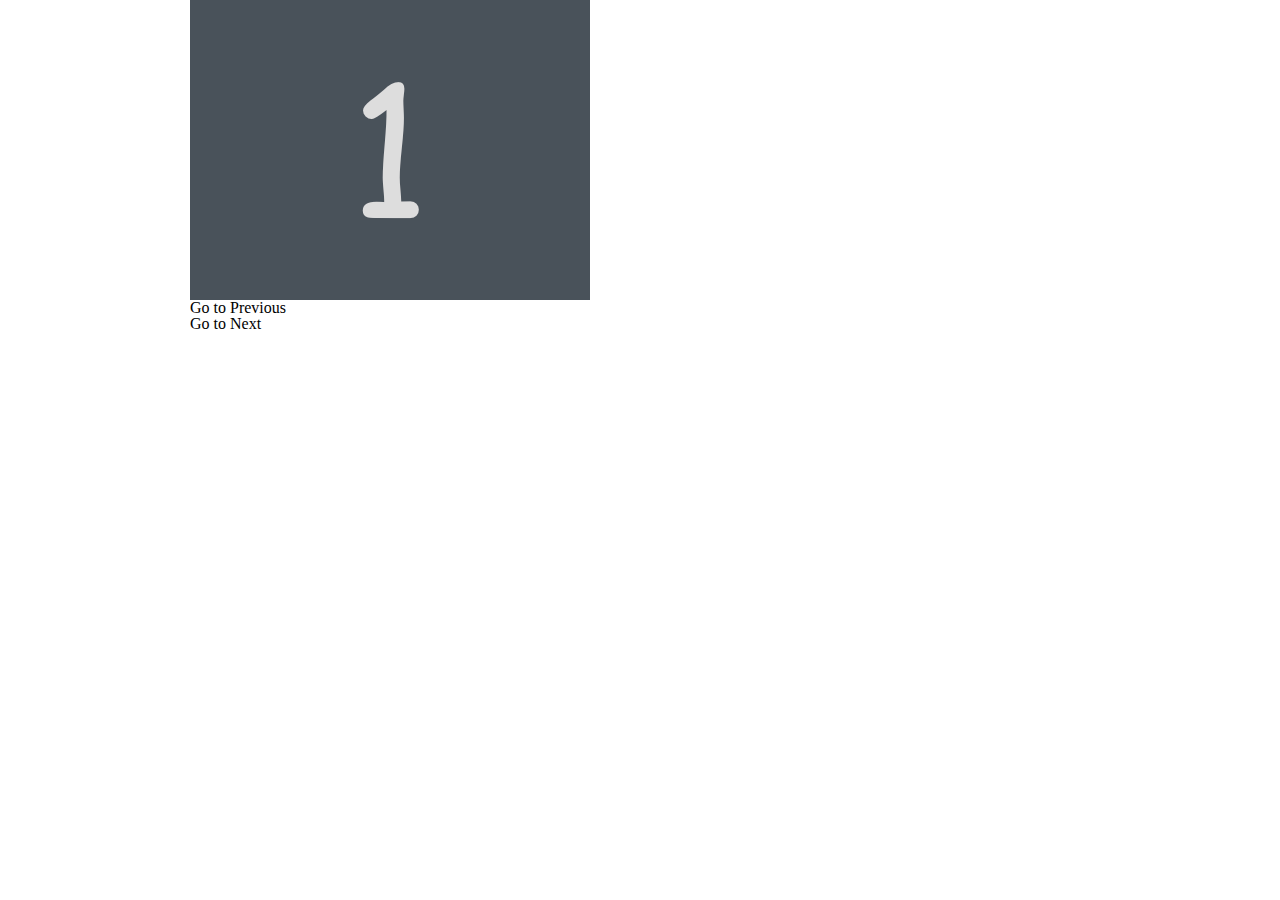
==== dev/index.html @ e8c3899c "Update" ====
<!DOCTYPE HTML>
<html>
	<head>
		<meta charset="utf-8">
		<link rel="stylesheet" type="text/css" href="styles/main.css">
    <link rel="stylesheet" type="text/css" href="styles/reset.css" />
	</head>

	<body>
		<div class="slider" style="width:100vh; height:auto;">

			<div class="slider-frame">
				<div class="slider-content">
					<img class="slide" src="img/1.png">
					<img class="slide" src="img/2.png">
					<img class="slide" src="img/3.png">
				</div>
			</div>

			<div class="slider-controls">
				<ul>
					<li id="prev">
						Go to Previous
					</li>
					<li id="next">
						Go to Next
					</li>
				</ul>
			</div>
		</div>
	<script type="text/javascript" src="scripts/main.js"></script>
	</body>

</html>
---- dev/styles/main.css ----
/*.slider{
   position: relative;
   flex:auto;
   width: 100%;
   height: 100%;
}

.slider-frame{
   position: relative;
   display: flex;
   width: 100%;
   height: 100%;
   overflow: hidden;
   background-color: rgba(228, 249, 240,0.9);
}
.slider-content{
   position: relative;
   display: flex;
   flex-flow: row nowrap;
   height: 100%;
   z-index: 600;
}
.slider-content img{
   position: relative;
   margin: 0 auto;
   width:100%;
   height: auto;
   flex: none;
   object-position: 50% 50%;
   object-fit: cover;
}*/
.slider{
	margin: 0 auto;
}

.slider-frame{
	width: 400px;
	height: 300px;
	overflow: hidden;

}

.slider-frame > .slider-content{
	position: relative;
	left:0;
	-webkit-transition: 0.5s left;
	-moz-transition: 0.5s left;
	-ms-transition: 0.5s left;
	-o-transition: 0.5s left;
	/*width:1600px;*/
	list-style: none;
	margin: 0; padding: 0;
}

.slider-frame > .slider-content > .slide{
	float:left;
}
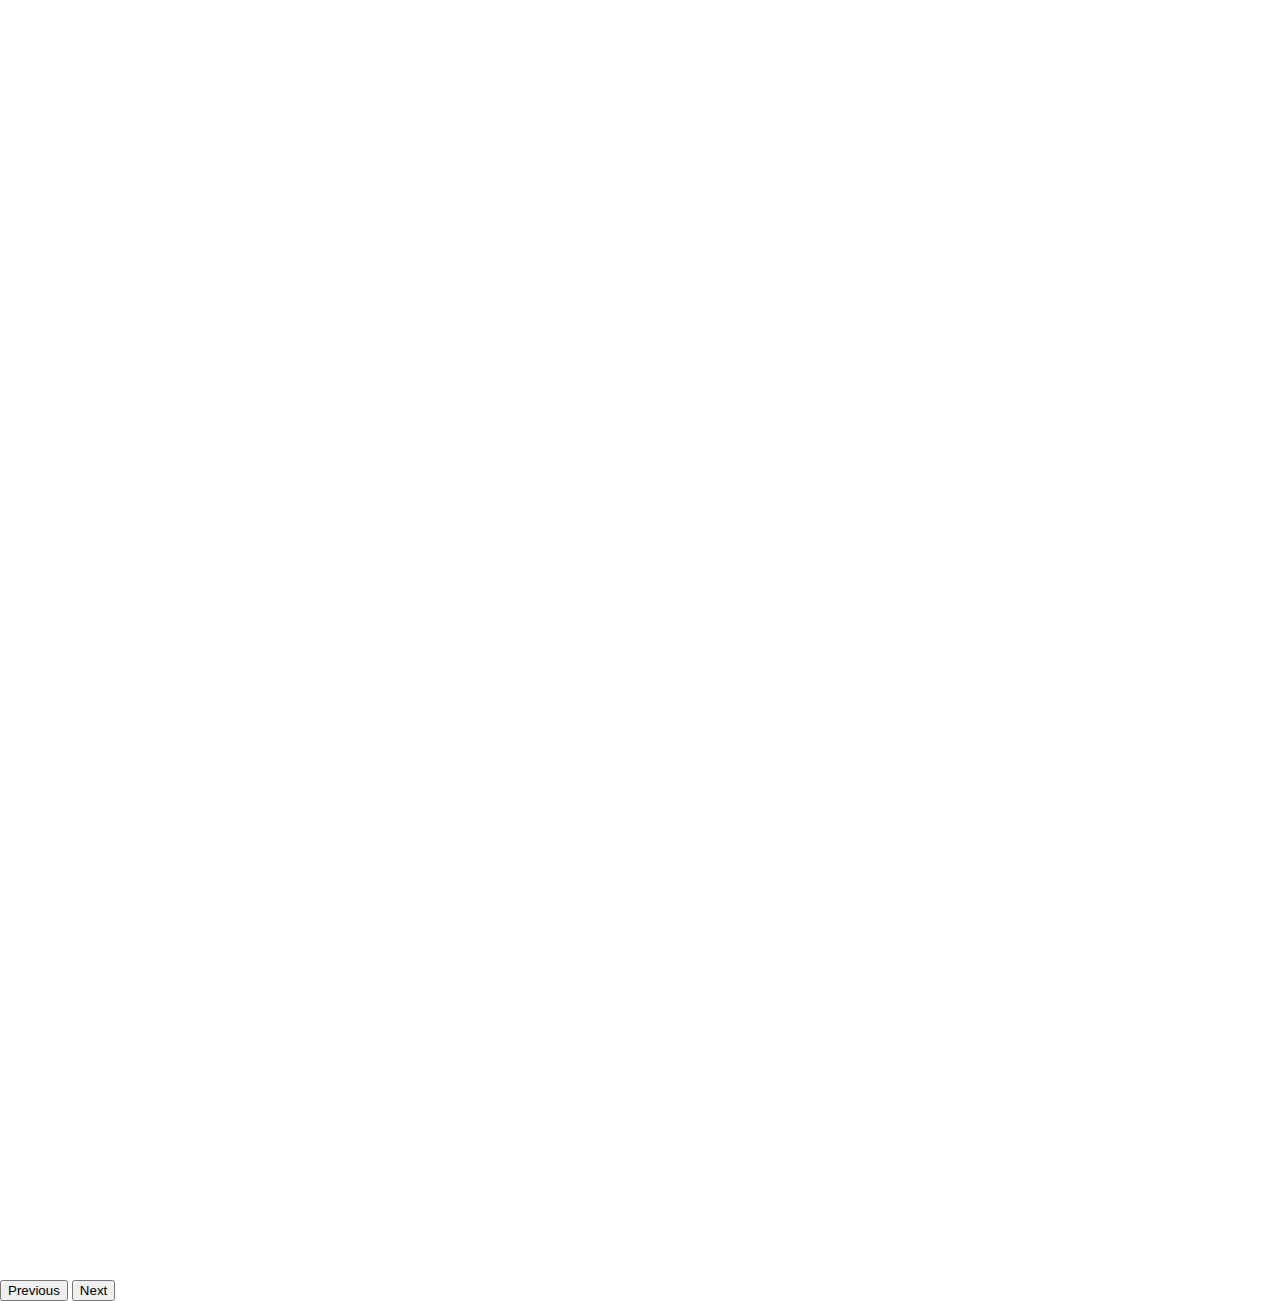
==== commit 7f7d352b: "Update" ====
--- a/dev/index.html
+++ b/dev/index.html
@@ -7,25 +7,17 @@
 	</head>
 
 	<body>
-		<div class="slider" style="width:100vh; height:auto;">
-
-			<div class="slider-frame">
+		<div class="slider">
+			<ul id="slider-frame">
 				<div class="slider-content">
-					<img class="slide" src="img/1.png">
-					<img class="slide" src="img/2.png">
-					<img class="slide" src="img/3.png">
+					<li class="slide">Slide 1</li>
+					<li class="slide">Slide 2</li>
+					<li class="slide">Slide 3</li>
 				</div>
-			</div>
-
+			</ul>
 			<div class="slider-controls">
-				<ul>
-					<li id="prev">
-						Go to Previous
-					</li>
-					<li id="next">
-						Go to Next
-					</li>
-				</ul>
+				<button class="control" id="next">Previous</button>
+				<button class="control" id="prev">Next</button>
 			</div>
 		</div>
 	<script type="text/javascript" src="scripts/main.js"></script>
--- a/dev/styles/main.css
+++ b/dev/styles/main.css
@@ -1,57 +1,46 @@
-/*.slider{
-   position: relative;
-   flex:auto;
-   width: 100%;
-   height: 100%;
+#slider-frame{
+	position: relative;
+	height:100vw;
+	padding: 0;
+	margin: 0 auto;
+	list-style: none;
 }
 
-.slider-frame{
-   position: relative;
-   display: flex;
-   width: 100%;
-   height: 100%;
-   overflow: hidden;
-   background-color: rgba(228, 249, 240,0.9);
-}
-.slider-content{
-   position: relative;
-   display: flex;
-   flex-flow: row nowrap;
-   height: 100%;
-   z-index: 600;
-}
-.slider-content img{
-   position: relative;
-   margin: 0 auto;
-   width:100%;
-   height: auto;
-   flex: none;
-   object-position: 50% 50%;
-   object-fit: cover;
-}*/
-.slider{
-	margin: 0 auto;
+.slide{
+	position: absolute;
+  left: 0px;
+  top: 0px;
+  width: 100%;
+  height: 100%;
+  opacity: 0;
+  z-index: 1;
+	float:left;
+	clear: left;
 }
 
-.slider-frame{
-	width: 400px;
-	height: 300px;
-	overflow: hidden;
-
+.showing{
+	opacity: 1;
+	z-index: 2;
 }
 
-.slider-frame > .slider-content{
-	position: relative;
-	left:0;
-	-webkit-transition: 0.5s left;
-	-moz-transition: 0.5s left;
-	-ms-transition: 0.5s left;
-	-o-transition: 0.5s left;
-	/*width:1600px;*/
-	list-style: none;
-	margin: 0; padding: 0;
+
+.slide{
+    font-size: 40px;
+    padding: 40px;
+    box-sizing: border-box;
+    color: #fff;
+		-webkit-transition: opacity .6s;
+    -moz-transition: opacity .6s;
+    -o-transition: opacity .6s;
+    transition: opacity .6s;
 }
 
-.slider-frame > .slider-content > .slide{
-	float:left;
+.slide:nth-child(1){
+	background-color: red;
 }
+.slide:nth-child(2){
+	background-color: blue;
+}
+.slide:nth-child(3){
+	background-color: yellow;
+}
